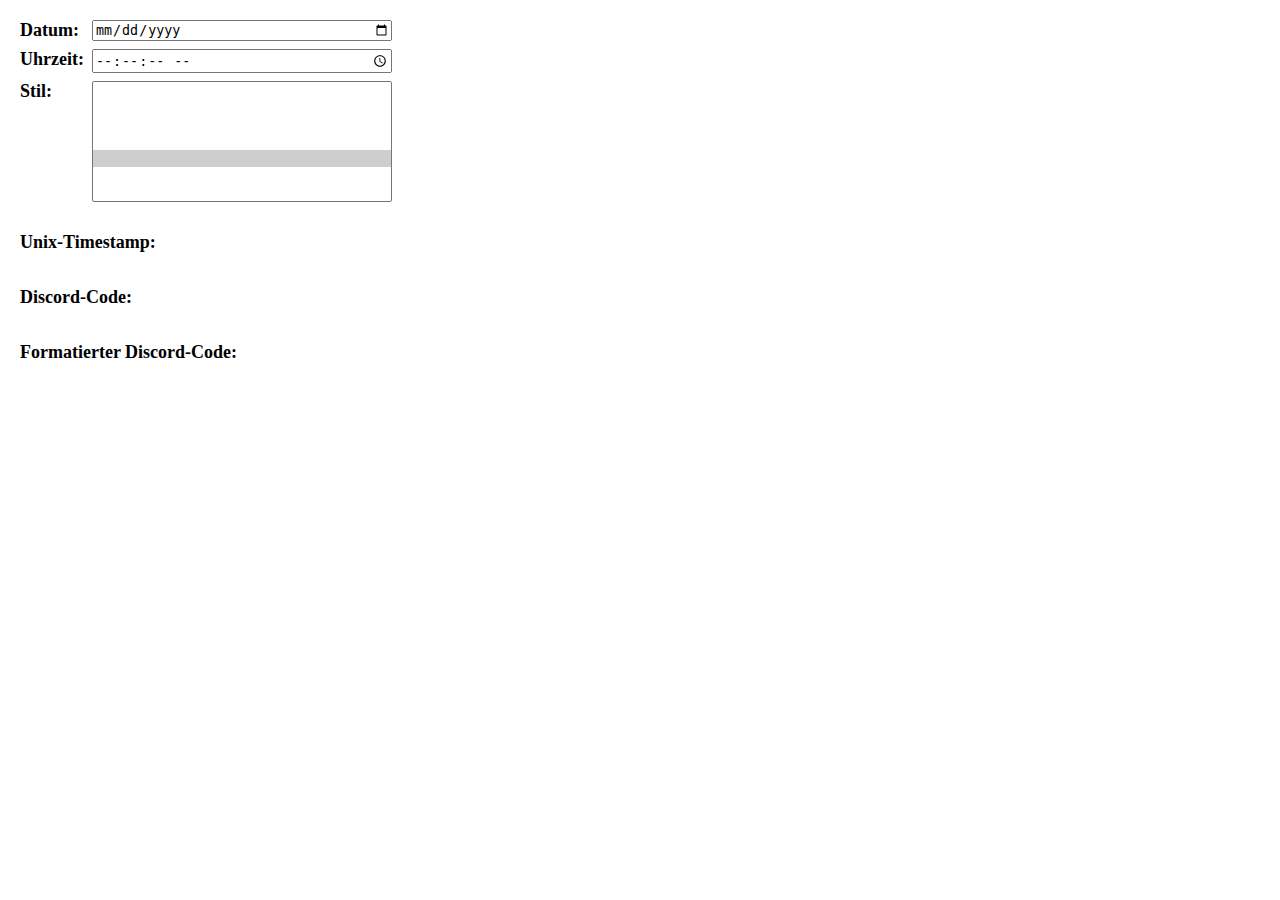
==== de/index.html @ fc388576 "first commit" ====
<!DOCTYPE html>
<html>
    <head>
        <meta name="viewport" content="width=device-width, initial-scale=1">
    	<link rel="stylesheet" href="index.css">
    	<title>Discord-Timestamp-Generator</title>
    </head>
    <body>
        <div class="grid-container">
        	<label for="date">Datum:</label>
        	<input type="date" id="date" placeholder="Datum" onchange="fromSelected(true)">
        	<label for="time">Uhrzeit:</label>
        	<input type="time" id="time" step="1" placeholder="Uhrzeit" onchange="fromSelected(true)">
           	<label for="style">Stil:</label>
        	<select id="style" size="7" onchange="fromSelected(false);">
        		<option id="option1" value="t"></option>
        		<option id="option2" value="T"></option>
        		<option id="option3" value="d"></option>
        		<option id="option4" value="D"></option>
        		<option id="option5" value="f" selected="selected"></option>
        		<option id="option6" value="F"></option>
        		<option id="option7" value="R"></option>
        	</select>
        </div>
        <div class="grid-container">
        	<label>Unix-Timestamp:</label><span id="unix"></span>
        	<br>
        	<label>Discord-Code:</label><span id="code"></span>
        	<br>
        	<label>Formatierter Discord-Code:</label><span id="styledCode"></span>
        </div>
        <script src="https://momentjs.com/downloads/moment.min.js"></script>
        <script>
        	// Initialize input elements with current date and time
        	let now = moment();
        	now.milliseconds(0);
        	now = now.add(moment().utcOffset(), "m").toDate();
        	document.getElementById('date').valueAsDate = now;
        	document.getElementById('time').valueAsDate = now;
           	generate(moment());
           	function fromSelected(gen) {
        		let date = document.getElementById('date').valueAsDate;
        		let time = document.getElementById('time').valueAsNumber;
        		time /= 1000; // convert from milliseconds to seconds
           		let hours = time / 3600;
        		let minutes = time % 3600 / 60;
        		let seconds = time % 60;
        		let mom = moment([date.getFullYear(), date.getMonth(), date.getDate(),
        				hours, minutes, seconds]);
           		if (gen)
        			generate(mom);
        		else
        			updateStyled(mom);
            }
        	function generate(mom) {
        		document.getElementById('unix').innerHTML = mom.unix();
        		document.getElementById('code').innerHTML = '&lt;t:' + mom.unix() + '&gt;';
        		document.getElementById('option1').innerHTML = mom.format('HH:mm');
        		document.getElementById('option2').innerHTML = mom.format('HH:mm:ss');
        		document.getElementById('option3').innerHTML = mom.format('DD.MM.YYYY');
        		document.getElementById('option4').innerHTML = mom.format('DD. MMMM YYYY');
        		document.getElementById('option5').innerHTML = mom.format('DD. MMMM YYYY HH:mm');
        		document.getElementById('option6').innerHTML = mom.format('dddd, DD. MMMM YYYY HH:mm');
        		document.getElementById('option7').innerHTML = mom.fromNow();
                updateStyled(mom);
        	}
           	function updateStyled(mom) {
        		document.getElementById('styledCode').innerHTML = `&lt;t:${mom.unix()}:${document.getElementById('style').value}&gt;`;
        	}
        </script>
    </body>
</html>
---- de/index.css ----
@font-face {
	font-family: Roboto;
	src: url("Roboto-Regular.ttf");
}

body {
	margin: 20px;
	font-family: "Roboto";
}

.grid-container {
	display: grid;
	grid-template-columns: max-content 300px;
	gap: 8px;

	margin-bottom: 30px;
}

.grid-container label {
	grid-column: 1;
}

.grid-container input,
.grid-container select,
#unix, #code, #styledCode {
	grid-column: 2;
}

span, label {
	font-weight: bold;
	font-size: large;
}
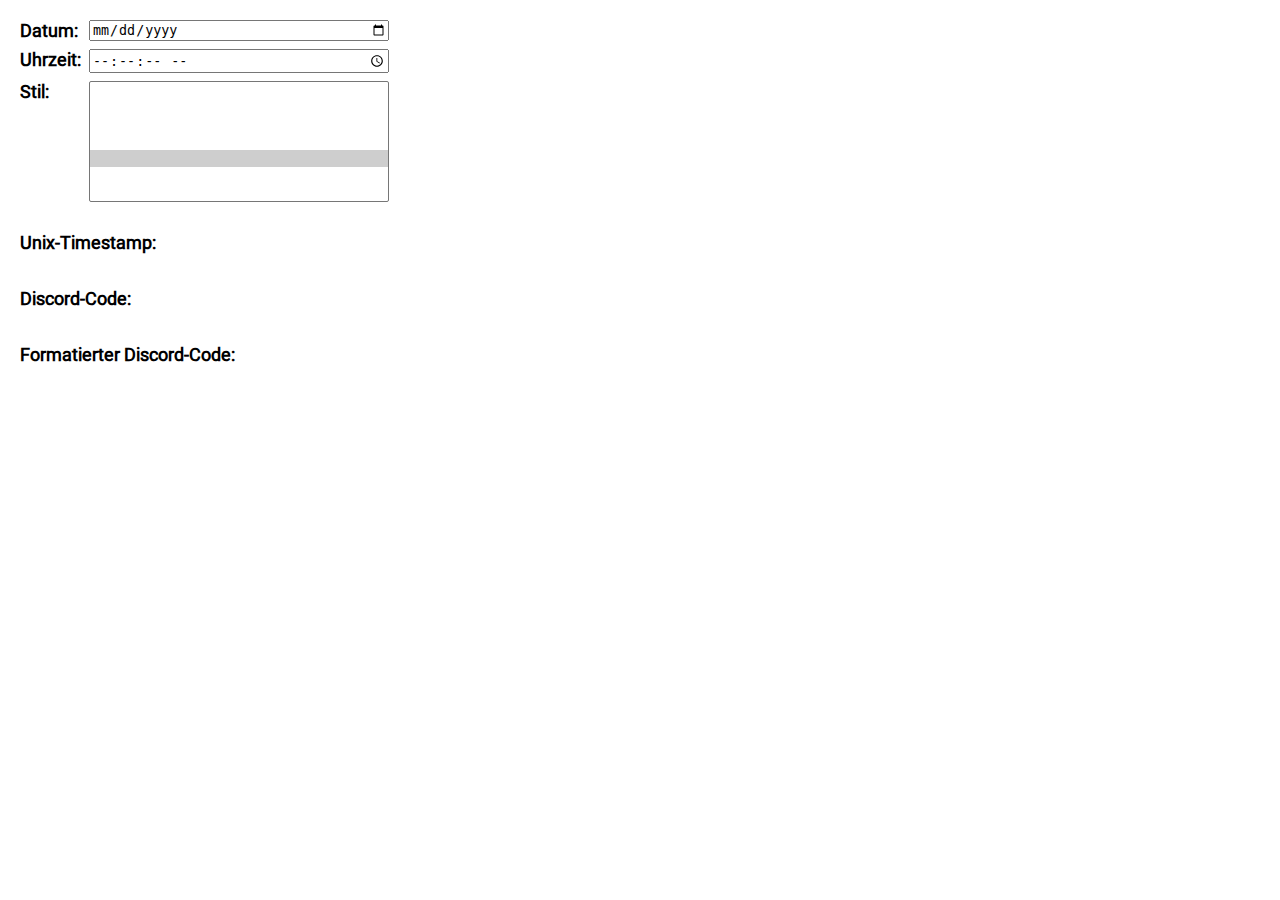
==== commit 72f4609d: "Include index.css from root directory" ====
--- a/de/index.html
+++ b/de/index.html
@@ -2,7 +2,7 @@
 <html>
     <head>
         <meta name="viewport" content="width=device-width, initial-scale=1">
-    	<link rel="stylesheet" href="index.css">
+    	<link rel="stylesheet" href="/index.css">
     	<title>Discord-Timestamp-Generator</title>
     </head>
     <body>
@@ -29,9 +29,10 @@
         	<br>
         	<label>Formatierter Discord-Code:</label><span id="styledCode"></span>
         </div>
-        <script src="https://momentjs.com/downloads/moment.min.js"></script>
+        <script src="https://momentjs.com/downloads/moment-with-locales.min.js"></script>
         <script>
         	// Initialize input elements with current date and time
+            moment.locale('de');
         	let now = moment();
         	now.milliseconds(0);
         	now = now.add(moment().utcOffset(), "m").toDate();
--- a/index.css
+++ b/index.css
@@ -0,0 +1,32 @@
+@font-face {
+	font-family: Roboto;
+	src: url("Roboto-Regular.ttf");
+}
+
+body {
+	margin: 20px;
+	font-family: "Roboto";
+}
+
+.grid-container {
+	display: grid;
+	grid-template-columns: max-content 300px;
+	gap: 8px;
+
+	margin-bottom: 30px;
+}
+
+.grid-container label {
+	grid-column: 1;
+}
+
+.grid-container input,
+.grid-container select,
+#unix, #code, #styledCode {
+	grid-column: 2;
+}
+
+span, label {
+	font-weight: bold;
+	font-size: large;
+}
